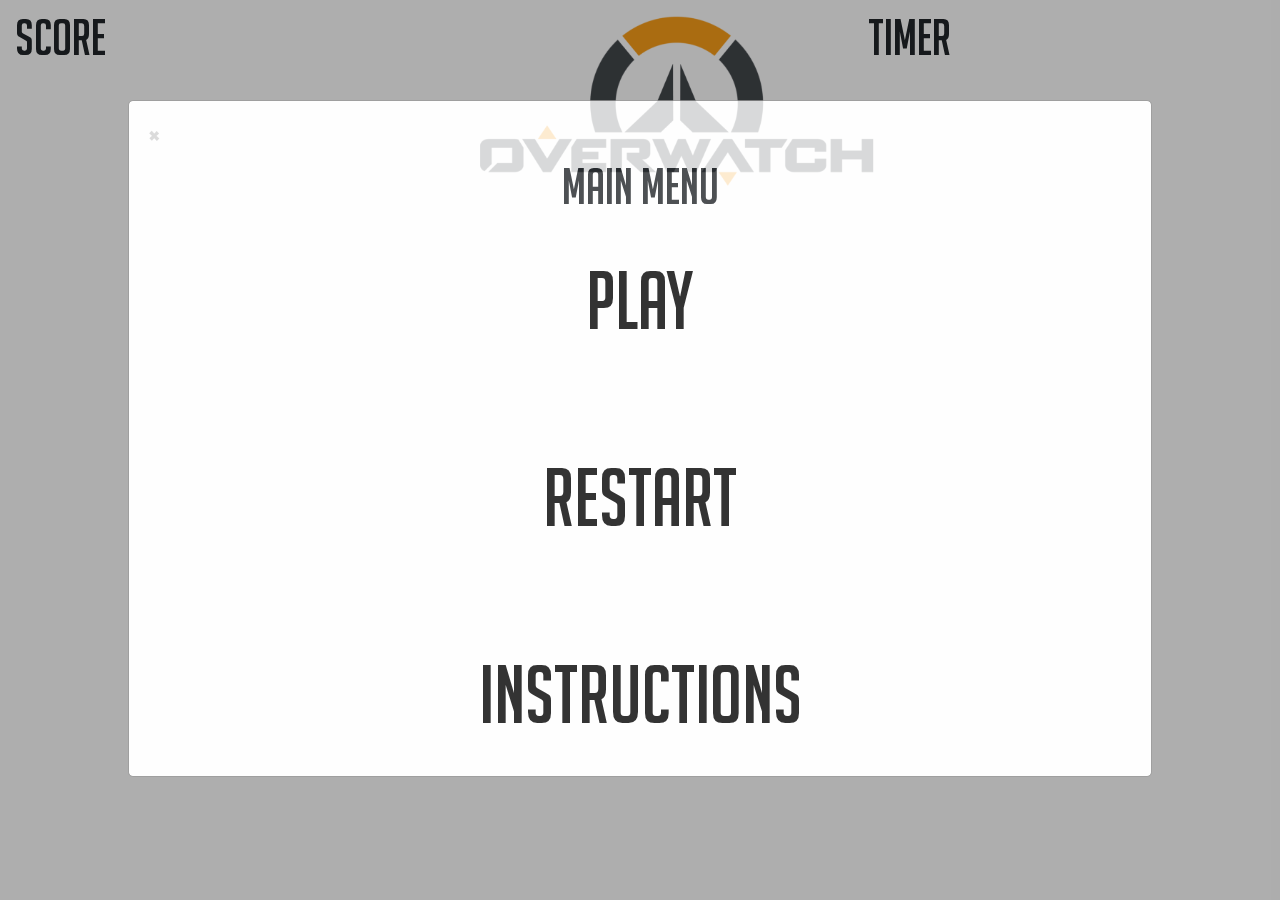
==== index.html @ 8d9387cb "finished first sprint" ====
<!DOCTYPE html>
<html lang="en" dir="ltr">

<head>
  <meta charset="utf-8">
  <link href="css/bootstrap.css" rel="stylesheet" />

  <link href="css/bootstrap-theme.css" rel="stylesheet" />



  <link rel="stylesheet" href="style/style.css">
  <script src="deps/jquery.js">
  </script>
  <script src="style/game.js">
  </script>



  <title></title>

  <body>

    <audio id="kill" src="kill.mp3">

  </audio>
    <audio id="voice" src="voice.mp3">

</audio>
    <audio id="audio" src="music.mp3" type="audio/mpeg"></audio>



    <!-- The Modal -->
    <div id="myModal" class="modal">

      <!-- Modal content -->
      <div class="modal-content HUD">
        <span class="close">&times;</span>
        <p class="center">Main Menu</p>
        <button class="play"> Play </button>
        <br> <button class="restart"> Restart </button><br>
        <a class="center" href="C:\Users\TECH-W79\Documents\engineering-13\Big Projects\overwatch-shootout-game\instructions.html"><button>Instructions</button></a>


      </div>

    </div>





    <!-- endmodal -->



    <!-- background img -->
    <div class="bg"></div>



    <!-- img pop up div -->




    <!--logo  container -->
    <div class="container-fluid">
      <div class="row HUD">
        <div class="col-md-4 score ">
          SCORE
        </div>

        <div class="col-md-4">
          <!-- Trigger/Open The Modal -->
          <button id="myBtn"> <img class="logo" src="img/logo.png" alt="logo"></button>

        </div>


        <div class="col-md-4 timer">
          TIMER
        </div>
      </div>
      <!-- logo end -->










    </div>


    <!-- container end -->





    <div class="img size">
    </div>



    <!-- end of body -->


  </body>

</html>
---- style/style.css ----
@font-face {
  font-family: 'bigNoodle';
  src: url('../fonts/font.eot') format('opentype');
  src: url('../fonts/font.ttf') format('truetype');
}

img {
  //click function for modal to restart game
  restart.click(function() {
    playerScore=0;
    timeLeft=30;
    console.log("hello")
  }
  )
}

body {
  overflow-x: hidden;
  overflow-y: hidden;
}

body, html {
  font-family: 'bigNoodle', sans-serif;
  height: 100%;
  margin: 0;
  background-size: cover;
  cursor: crosshair;
  user-select: none;
}

.HUD {
  font-size: 50px;
}

/* center text with this class */

.center {
  text-align: center;
}

.logo {
  height: 200px;
  width: auto;
  /* makes the characters appear above the logo */
  z-index: -1;
}

.size {}

.timer {}

.score {}

/* make button transparent */

button {
  background-color: Transparent;
  background-repeat: no-repeat;
  border: none;
  cursor: pointer;
  overflow: hidden;
  outline: none;
  font-family: 'bigNoodle', sans-serif;
  font-size: 80px;
}

.sizeInstructions {
  font-size: 60px;
}

/* modal  */

.modal {
  display: block;
  /* Hidden by default */
  position: fixed;
  /* Stay in place */
  z-index: 1;
  /* Sit on top */
  padding-top: 100px;
  /* Location of the box */
  left: 0;
  top: 0;
  width: 100%;
  /* Full width */
  height: 100%;
  /* Full height */
  overflow: auto;
  /* Enable scroll if needed */
  background-color: rgb(0, 0, 0);
  /* Fallback color */
  background-color: rgba(0, 0, 0, 0.4);
  /* Black w/ opacity */
  opacity: 0.8;
  filter: alpha(opacity=90);
  /* For IE8 and earlier */
}

/* Modal Content */

.modal-content {
  background-color: #fefefe;
  margin: auto;
  padding: 20px;
  border: 1px solid #888;
  width: 80%;
}

/* The Close Button */

.close {
  color: #aaaaaa;
  float: right;
  font-size: 28px;
  font-weight: bold;
}

.close:hover, .close:focus {
  color: #000;
  text-decoration: none;
  cursor: pointer;
}
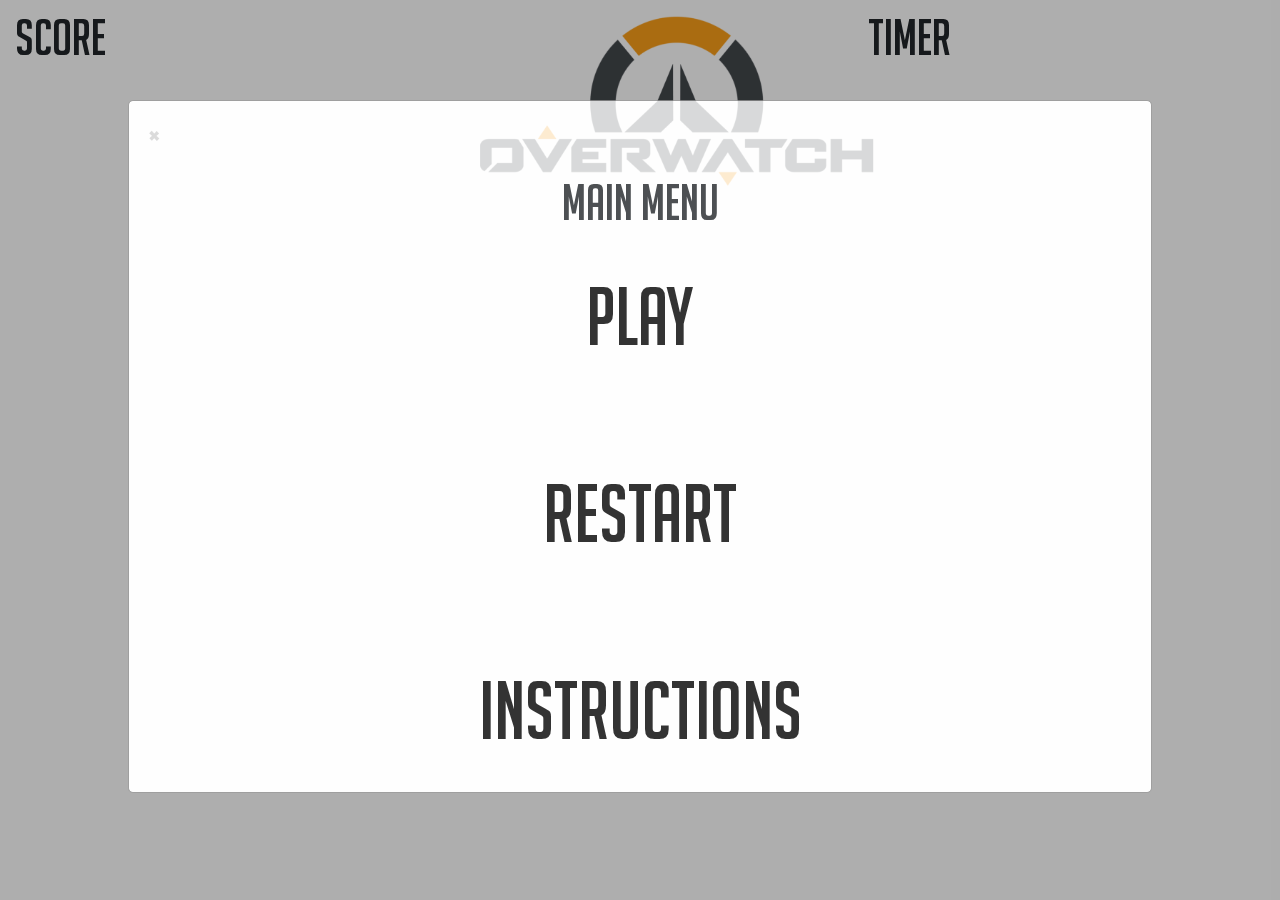
==== commit e417567a: "finished sprint1" ====
--- a/index.html
+++ b/index.html
@@ -37,6 +37,9 @@
       <!-- Modal content -->
       <div class="modal-content HUD">
         <span class="close">&times;</span>
+
+        <p class="score"> </p>
+
         <p class="center">Main Menu</p>
         <button class="play"> Play </button>
         <br> <button class="restart"> Restart </button><br>
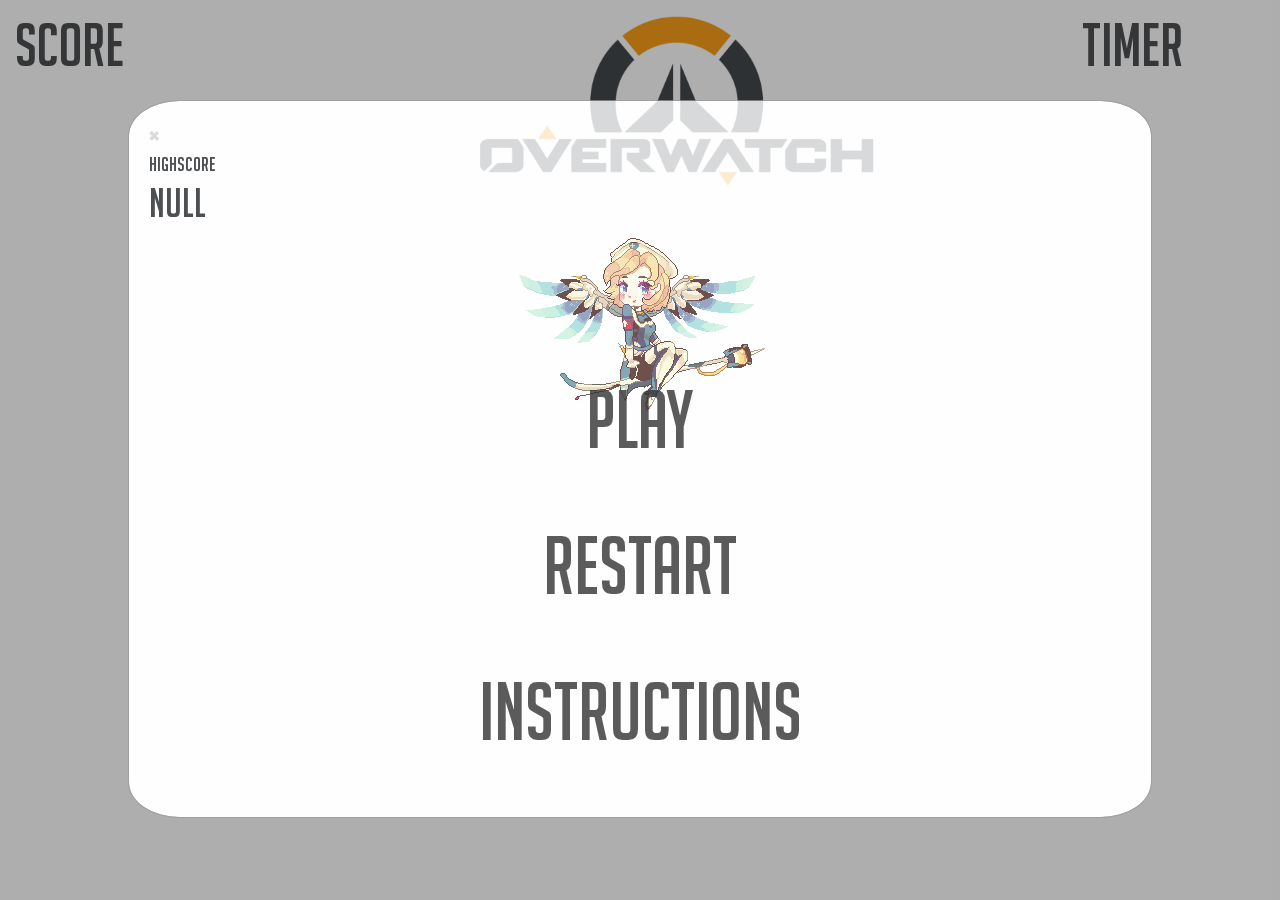
==== commit dfd2a9c2: "added leader board" ====
--- a/index.html
+++ b/index.html
@@ -21,6 +21,12 @@
 
   <body>
 
+
+
+
+
+
+
     <audio id="kill" src="kill.mp3">
 
   </audio>
@@ -35,15 +41,23 @@
     <div id="myModal" class="modal">
 
       <!-- Modal content -->
-      <div class="modal-content HUD">
+      <div class="modal-content ">
         <span class="close">&times;</span>
+<div class="text">
+  highscore
+</div>
+<!-- test local storage  -->
+<div id="test" >
 
-        <p class="score"> </p>
+</div>
 
-        <p class="center">Main Menu</p>
-        <button class="play"> Play </button>
-        <br> <button class="restart"> Restart </button><br>
-        <a class="center" href="C:\Users\TECH-W79\Documents\engineering-13\Big Projects\overwatch-shootout-game\instructions.html"><button>Instructions</button></a>
+        <a class="center mercy"> <img class="" src="img/top.gif" alt="mercy">  </a><br>
+
+      <a class="center">  <button id="button" class="play "> Play </button></a><br>
+         <a class="center"><button id="button" class="restart "> Restart </button></a><br>
+        <a class="center" href="instructions.html "><button id="button" >Instructions</button></a><br>
+
+
 
 
       </div>
@@ -71,18 +85,22 @@
     <!--logo  container -->
     <div class="container-fluid">
       <div class="row HUD">
-        <div class="col-md-4 score ">
+        <div id="button" class="col-md-2 score ">
           SCORE
         </div>
+        <div class="col-md-2">
 
+        </div>
         <div class="col-md-4">
           <!-- Trigger/Open The Modal -->
           <button id="myBtn"> <img class="logo" src="img/logo.png" alt="logo"></button>
 
         </div>
+        <div class="col-md-2">
 
+        </div>
 
-        <div class="col-md-4 timer">
+        <div id="button" class="col-md-2 timer" >
           TIMER
         </div>
       </div>
--- a/style/style.css
+++ b/style/style.css
@@ -1,3 +1,5 @@
+
+
 @font-face {
   font-family: 'bigNoodle';
   src: url('../fonts/font.eot') format('opentype');
@@ -14,10 +16,6 @@
   )
 }
 
-body {
-  overflow-x: hidden;
-  overflow-y: hidden;
-}
 
 body, html {
   font-family: 'bigNoodle', sans-serif;
@@ -26,10 +24,23 @@
   background-size: cover;
   cursor: crosshair;
   user-select: none;
+  overflow-x: hidden;
+  overflow-y: hidden;
+}
+
+
+.text
+{
+  font-size: 20px;
+}
+
+.mercy{
+height:100px;
+width:auto;
 }
 
 .HUD {
-  font-size: 50px;
+  font-size: 60px;
 }
 
 /* center text with this class */
@@ -45,16 +56,25 @@
   z-index: -1;
 }
 
+
+
+
+
 .size {}
 
-.timer {}
+.timer {
+  height:80px;
+}
 
-.score {}
+.score {
+height:80px;
+
+}
 
 /* make button transparent */
 
 button {
-  background-color: Transparent;
+  background-color: transparent;
   background-repeat: no-repeat;
   border: none;
   cursor: pointer;
@@ -62,6 +82,7 @@
   outline: none;
   font-family: 'bigNoodle', sans-serif;
   font-size: 80px;
+
 }
 
 .sizeInstructions {
@@ -94,6 +115,8 @@
   opacity: 0.8;
   filter: alpha(opacity=90);
   /* For IE8 and earlier */
+
+
 }
 
 /* Modal Content */
@@ -104,6 +127,9 @@
   padding: 20px;
   border: 1px solid #888;
   width: 80%;
+  background-image:url(../img/modal.gif);
+  background-size:cover;
+  border-radius: 5%;
 }
 
 /* The Close Button */
@@ -120,3 +146,19 @@
   text-decoration: none;
   cursor: pointer;
 }
+
+
+
+#button {border-radius: 10%;
+
+  opacity: 0.8;
+  filter: alpha(opacity=90);
+  animation:buttons-animation 5s;
+    -webkit-animation:buttons-animation 5s infinite; /* Safari and Chrome */
+}
+@-webkit-keyframes buttons-animation
+{
+    30%   {background-color:orange;}
+    50%  {background-color:yellow;}
+    100% {background-color:orange;}
+}
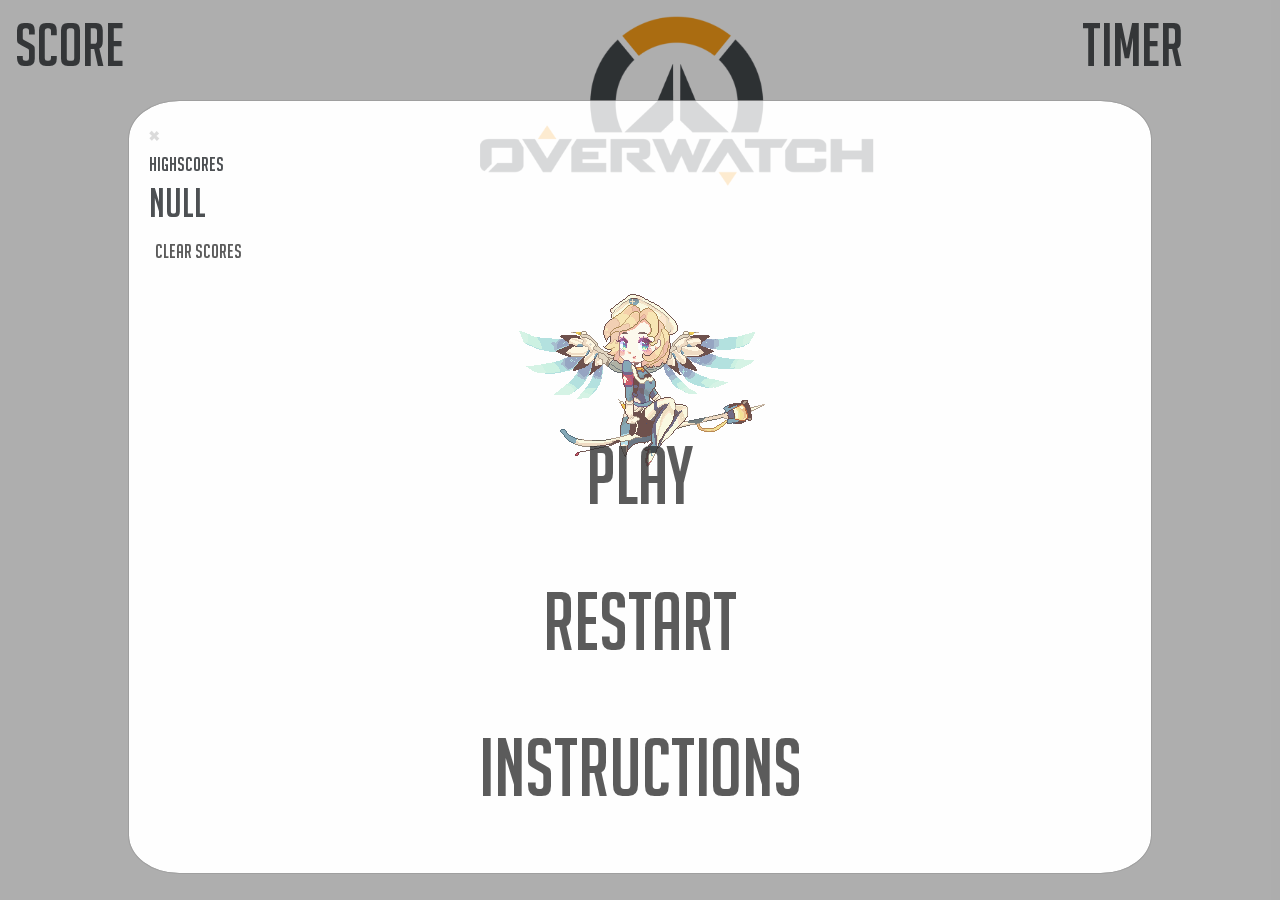
==== commit f7cd8738: "almost done" ====
--- a/index.html
+++ b/index.html
@@ -44,12 +44,15 @@
       <div class="modal-content ">
         <span class="close">&times;</span>
 <div class="text">
-  highscore
+  highscores
 </div>
-<!-- test local storage  -->
+
+<!-- test id basically used for the local storage function to store high scores in broswer memory   -->
 <div id="test" >
 
 </div>
+<a ><button class="clearScore" id="button" >Clear scores</button></a><br>
+
 
         <a class="center mercy"> <img class="" src="img/top.gif" alt="mercy">  </a><br>
 
--- a/style/style.css
+++ b/style/style.css
@@ -27,8 +27,12 @@
   overflow-x: hidden;
   overflow-y: hidden;
 }
+/* styling for clear score button */
+.clearScore
+{
+font-size: 20px
 
-
+}
 .text
 {
   font-size: 20px;
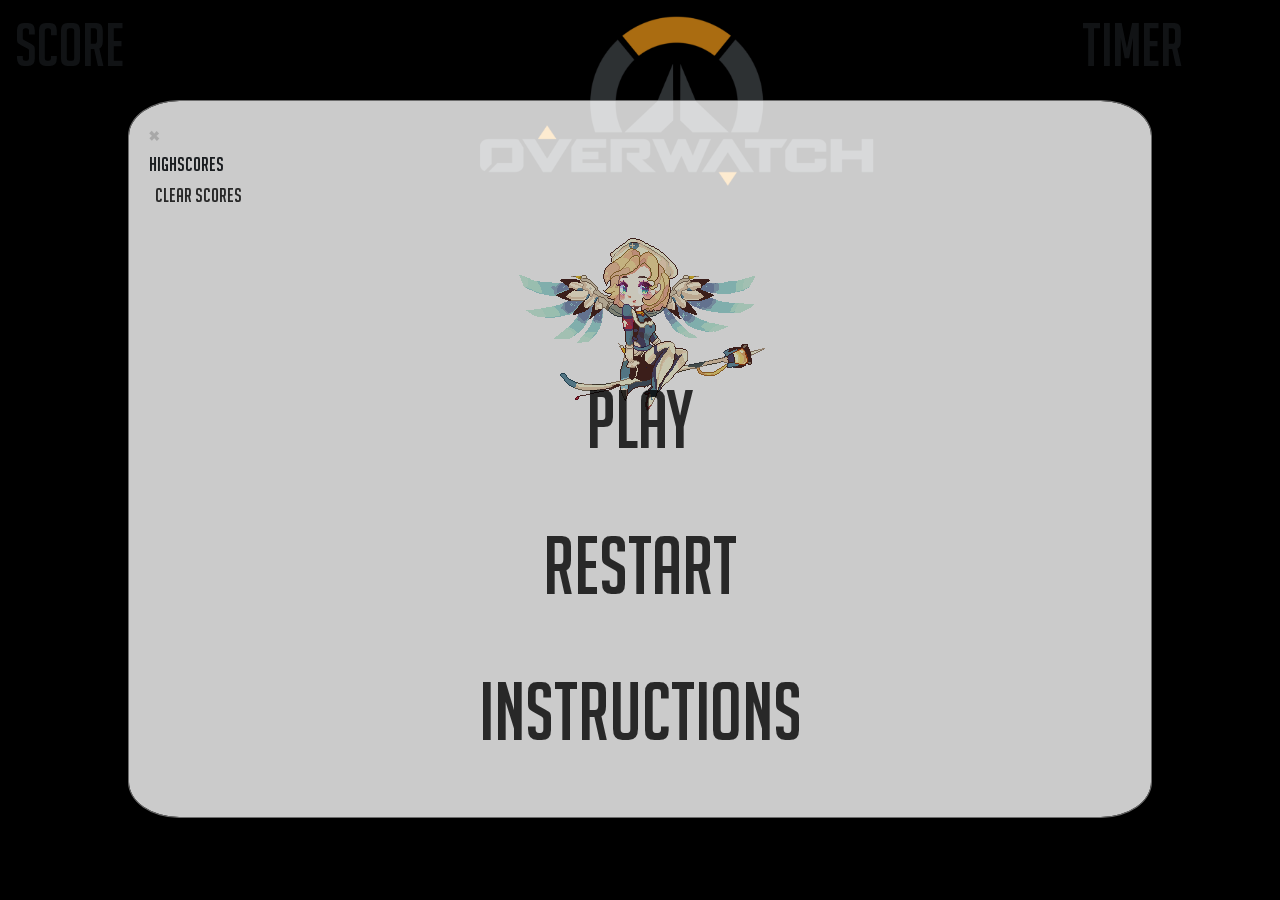
==== commit ea7fe5f8: "finished product" ====
--- a/index.html
+++ b/index.html
@@ -22,7 +22,9 @@
   <body>
 
 
+    <div id="bg"></div>
 
+    <div id="blackBg"></div>
 
 
 
@@ -43,21 +45,21 @@
       <!-- Modal content -->
       <div class="modal-content ">
         <span class="close">&times;</span>
-<div class="text">
-  highscores
-</div>
+        <div class="text">
+          highscores
+        </div>
 
-<!-- test id basically used for the local storage function to store high scores in broswer memory   -->
-<div id="test" >
+        <!-- test id basically used for the local storage function to store high scores in broswer memory   -->
+        <div id="test">
 
-</div>
-<a ><button class="clearScore" id="button" >Clear scores</button></a><br>
+        </div>
+        <a><button class="clearScore" id="button" >Clear scores</button></a><br>
 
 
         <a class="center mercy"> <img class="" src="img/top.gif" alt="mercy">  </a><br>
 
-      <a class="center">  <button id="button" class="play "> Play </button></a><br>
-         <a class="center"><button id="button" class="restart "> Restart </button></a><br>
+        <a class="center">  <button id="button" class="play "> Play </button></a><br>
+        <a class="center"><button id="button" class="restart "> Restart </button></a><br>
         <a class="center" href="instructions.html "><button id="button" >Instructions</button></a><br>
 
 
@@ -103,7 +105,7 @@
 
         </div>
 
-        <div id="button" class="col-md-2 timer" >
+        <div id="button" class="col-md-2 timer">
           TIMER
         </div>
       </div>
--- a/style/style.css
+++ b/style/style.css
@@ -1,5 +1,3 @@
-
-
 @font-face {
   font-family: 'bigNoodle';
   src: url('../fonts/font.eot') format('opentype');
@@ -16,7 +14,6 @@
   )
 }
 
-
 body, html {
   font-family: 'bigNoodle', sans-serif;
   height: 100%;
@@ -26,21 +23,75 @@
   user-select: none;
   overflow-x: hidden;
   overflow-y: hidden;
-}
+
+    -webkit-transition: background-image 0.2s ease-in-out;
+    transition: background-image 0.2s ease-in-out;
+
+/* added code */
+
+
+
+    opacity: 0;
+
+
+    -webkit-transition: opacity 2s ease-in;
+       -moz-transition: opacity 2s ease-in;
+        -ms-transition: opacity 2s ease-in;
+         -o-transition: opacity 2s ease-in;
+            transition: opacity 2s ease-in;
+
+
+
+
+
+
+
+
+}
+
+#blackBg {
+  background-color: #000000 ;
+  background-size:cover;
+  background-repeat: no-repeat;
+  background-attachment:fixed;
+  background-position: center 0px;
+  position: fixed;
+  width: 100%;
+  height: 100%;
+  z-index: -2;
+}
+
+#bg {
+  background-color: #000000;
+  background-size:cover;
+  background-repeat: no-repeat;
+  background-attachment:fixed;
+  background-position: center 0px;
+  position: fixed;
+  width: 100%;
+  height: 100%;
+  z-index: -1;
+}
+
+
+body, html.load {
+    opacity: 1;
+}
+
+
 /* styling for clear score button */
-.clearScore
-{
-font-size: 20px
-
-}
-.text
-{
+
+.clearScore {
+  font-size: 20px
+}
+
+.text {
   font-size: 20px;
 }
 
-.mercy{
-height:100px;
-width:auto;
+.mercy {
+  height: 100px;
+  width: auto;
 }
 
 .HUD {
@@ -60,19 +111,14 @@
   z-index: -1;
 }
 
-
-
-
-
 .size {}
 
 .timer {
-  height:80px;
+  height: 80px;
 }
 
 .score {
-height:80px;
-
+  height: 80px;
 }
 
 /* make button transparent */
@@ -86,7 +132,6 @@
   outline: none;
   font-family: 'bigNoodle', sans-serif;
   font-size: 80px;
-
 }
 
 .sizeInstructions {
@@ -119,8 +164,6 @@
   opacity: 0.8;
   filter: alpha(opacity=90);
   /* For IE8 and earlier */
-
-
 }
 
 /* Modal Content */
@@ -131,8 +174,8 @@
   padding: 20px;
   border: 1px solid #888;
   width: 80%;
-  background-image:url(../img/modal.gif);
-  background-size:cover;
+  background-image: url(../img/modal.gif);
+  background-size: cover;
   border-radius: 5%;
 }
 
@@ -151,18 +194,26 @@
   cursor: pointer;
 }
 
-
-
-#button {border-radius: 10%;
-
+#button {
+  border-radius: 10%;
   opacity: 0.8;
   filter: alpha(opacity=90);
-  animation:buttons-animation 5s;
-    -webkit-animation:buttons-animation 5s infinite; /* Safari and Chrome */
-}
-@-webkit-keyframes buttons-animation
-{
-    30%   {background-color:orange;}
-    50%  {background-color:yellow;}
-    100% {background-color:orange;}
-}
+  animation: buttons-animation 5s;
+  -webkit-animation: buttons-animation 5s infinite;
+  /* Safari and Chrome */
+}
+
+@-webkit-keyframes buttons-animation {
+  30% {
+    background-color: orange;
+  }
+  50% {
+    background-color: yellow;
+  }
+  100% {
+    background-color: orange;
+  }
+}
+
+
+/* fade in animation */
